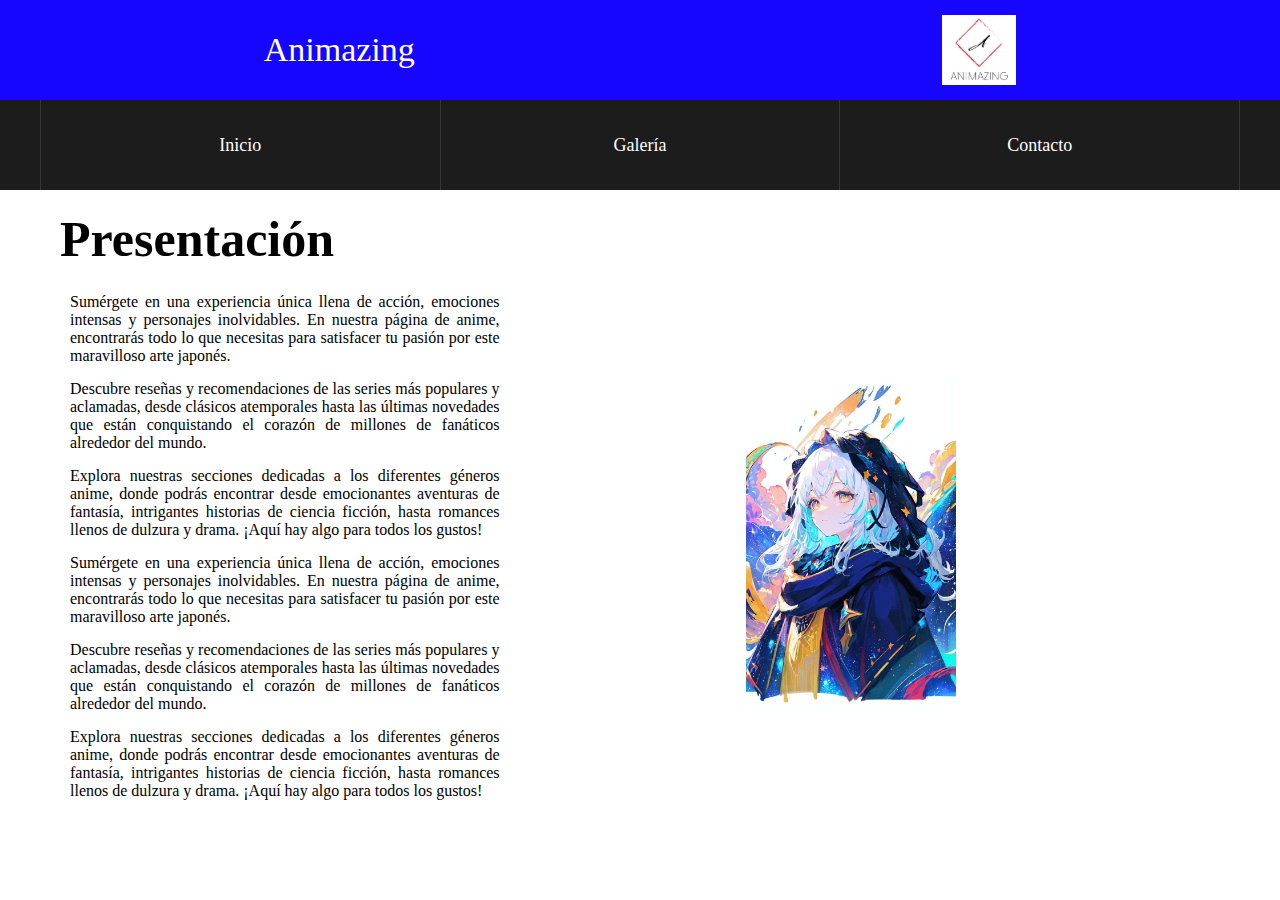
==== index.html @ 32ee217b "index" ====
<!DOCTYPE html>
<html lang="en"> 
 <head>
<meta charset="UTF-8">
<title> Animazing </title>
<link rel="stylesheet" type="text/css" href="css/CB.css">
</head> 
<body>
  <section class="title">
    <h1>Animazing</h1>
<img src="img/animazing.jpg" class="imgtit">
</section>
<nav class="navegacion">
<ul class="menu">


<li class="first-item">
<a href=index.html">
<img src="img/animazing.jpg" alt="" class="imagen">
<span class="text-item">Inicio</span>
<span class="down-item"></span>
</a>

</li>
<li>
<a href="Galeria.html">
<img src="img/inicio2.jpeg" alt="" class="imagen">
<span class="text-item">Galería</span>
<span class="down-item"></span>
</a>
</li>
<li>
<a href="Contacto.html">
<img src="img/contacto.jpg" alt="" class="imagen">
<span class="text-item">Contacto</span>
<span class="down-item"></span>
</a>
</li>


</ul>
</nav>
<h2> Presentación </h2>
<table>
  <tr>
    <td>
      <p>
        Sumérgete en una experiencia única llena de acción, emociones intensas y personajes inolvidables. En nuestra página de anime, encontrarás todo lo que necesitas para satisfacer tu pasión por este maravilloso arte japonés.</p>
        
      
        <p>Descubre reseñas y recomendaciones de las series más populares y aclamadas, desde clásicos atemporales hasta las últimas novedades que están conquistando el corazón de millones de fanáticos alrededor del mundo.</p>
        
        <p>Explora nuestras secciones dedicadas a los diferentes géneros anime, donde podrás encontrar desde emocionantes aventuras de fantasía, intrigantes historias de ciencia ficción, hasta romances llenos de dulzura y drama. ¡Aquí hay algo para todos los gustos!</p>
      
       <p>Sumérgete en una experiencia única llena de acción, emociones intensas y personajes inolvidables. En nuestra página de anime, encontrarás todo lo que necesitas para satisfacer tu pasión por este maravilloso arte japonés.</p> 
      
      <p>Descubre reseñas y recomendaciones de las series más populares y aclamadas, desde clásicos atemporales hasta las últimas novedades que están conquistando el corazón de millones de fanáticos alrededor del mundo.</p>
      
      <p>Explora nuestras secciones dedicadas a los diferentes géneros anime, donde podrás encontrar desde emocionantes aventuras de fantasía, intrigantes historias de ciencia ficción, hasta romances llenos de dulzura y drama. ¡Aquí hay algo para todos los gustos!
    </td>
 
<td></p><img src="img/inicio.jpg" alt="" class="imagenInicio"></td>

</section>
</body>
</html>
---- css/CB.css ----
*{
	margin: 0;
	padding: 0;
	-webkit-box-sizing: border-box;
	-moz-box-sizing: border-box;
	box-sizing: border-box;
}

body{
	font-family: 'Century Gothic';
	margin: 0px;

}

a{
	text-decoration: none;
}

ul{
	list-style: none;
}
img{
	max-width: 100%
}
h2{
	margin-left: 60px;
	padding-top: 20px;
	font-size: 50px;
    
	
}
h3{
	margin-left: 60px;
	padding-top: 20px;
	font-size: 30px;
}
h4{
	margin-left: 60px;
	padding-top: 30px;
	font-size: 50px;
}
h5{
	margin-left: 60px;
	padding-top: 30px;
	font-size: 50px;
}
p{
	margin-left: 60px;
	padding-top: 15px;
	margin-right: 450px;
	text-align: justify;
	width: 60%;
	size: px;
}

.title{
	width: 100%;
	background: #1605ff;
	height: 100px;

	display: flex;
	align-items: center;
	justify-content: space-around;

}
.imagenInicio{
     width: 40%;
	 height:40%;
}
.title h1{
	color: #fff;
	font-size:34px;
	font-weight: 200;
	
}
.imgtit{
	height: 70px;
	position: center;
    top: 120px;
}
.navegacion{
	width: 100%;
	background: #1C1C1C;

	display: flex;
	justify-content: center;
}

.menu{
	width: 1200px;
	display:flex;
    flex-wrap: wrap;
    height: 90px;
}

.menu li{
	flex-basis: 0;
	flex-grow: 1;
	border-right: 1px solid #363636;
	position: relative;
}

.menu li a{
	display: flex;
	flex-direction: column;
   font-size: 18px;
}

.menu .first-item{
	border-left: 1px solid #363636; 
}
.a .temporada{
	text-decoration:none;
}
.menu .imagen{
	position: absolute;
	bottom: 0;
	height: 110%;
	right: 30px;
	width: 0%;
	z-index: 20;
	transition: all 300ms cubic-bezier(0.445, 0.050, 0.550, 0.950); /* easeInOutSine */

transition-timing-function: cubic-bezier(0.445, 0.050, 0.550, 0.950); /* easeInOutSine */
}
	.menu li a .text-item{
	width: 100%;
	height: 100%;
	display:flex;
	justify-content: center;
	align-items: center;
	text-align: center;
	color: #fff;

    top: 0%;
	position: absolute;
	z-index: 10;
	transition: all 500ms cubic-bezier(0.175, 0.885, 0.320, 1.275); /* easeOutBack */

transition-timing-function: cubic-bezier(0.175, 0.885, 0.320, 1.275); /* easeOutBack */
}

.menu li a .down-item{
	position: absolute;
	top: 0%;
	width: 100%;
	height: 100%;
	background: #1C1C1C;

  transition: all 200ms cubic-bezier(0.215, 0.610, 0.355, 1.000); /* easeOutCubic */

transition-timing-function: cubic-bezier(0.215, 0.610, 0.355, 1.000); /* easeOutCubic */
}

.menu li:hover .down-item, .menu li:hover .text-item{
	top:100%;
	height: 115%;
}

.menu li:hover .imagen{
	width: 100%;
	right: 0px;

}
table {
	width: 100%;
	border-collapse: collapse;
  }
  
  td {
	padding: 10px;
	
  }
  
  .img2 {
	display: block;
	margin: 0 auto;
	max-width: 100%;
	height: 300px;
	width: 550px;
  }
  
  figcaption {
	text-align: center;
  }
  td1{
	padding-right: 10px;
  }
  <style>
  #miFormulario {
    max-width: 400px;
    margin: 0 auto;
    padding: 40px;
    background-color: #f5f5f5;
    border-radius: 5px;
  }

  label {
    display: block;
    margin-bottom: 10px;
    font-weight: bold;
	margin-left:405px;
  }

  input[type="text"],
  input[type="email"] {
    width: 40%;
    padding: 8px;
    margin-bottom: 10px;
    border: 1px solid #ccc;
    border-radius: 3px;
	margin-left: 405px;
  }

  input[type="submit"] {
    background-color: #4caf50;
    color: white;
    padding: 10px 20px;
    border: none;
    border-radius: 3px;
    cursor: pointer;
	margin-left: 405px;
  }

  input[type="submit"]:hover {
    background-color: #45a049;
    }
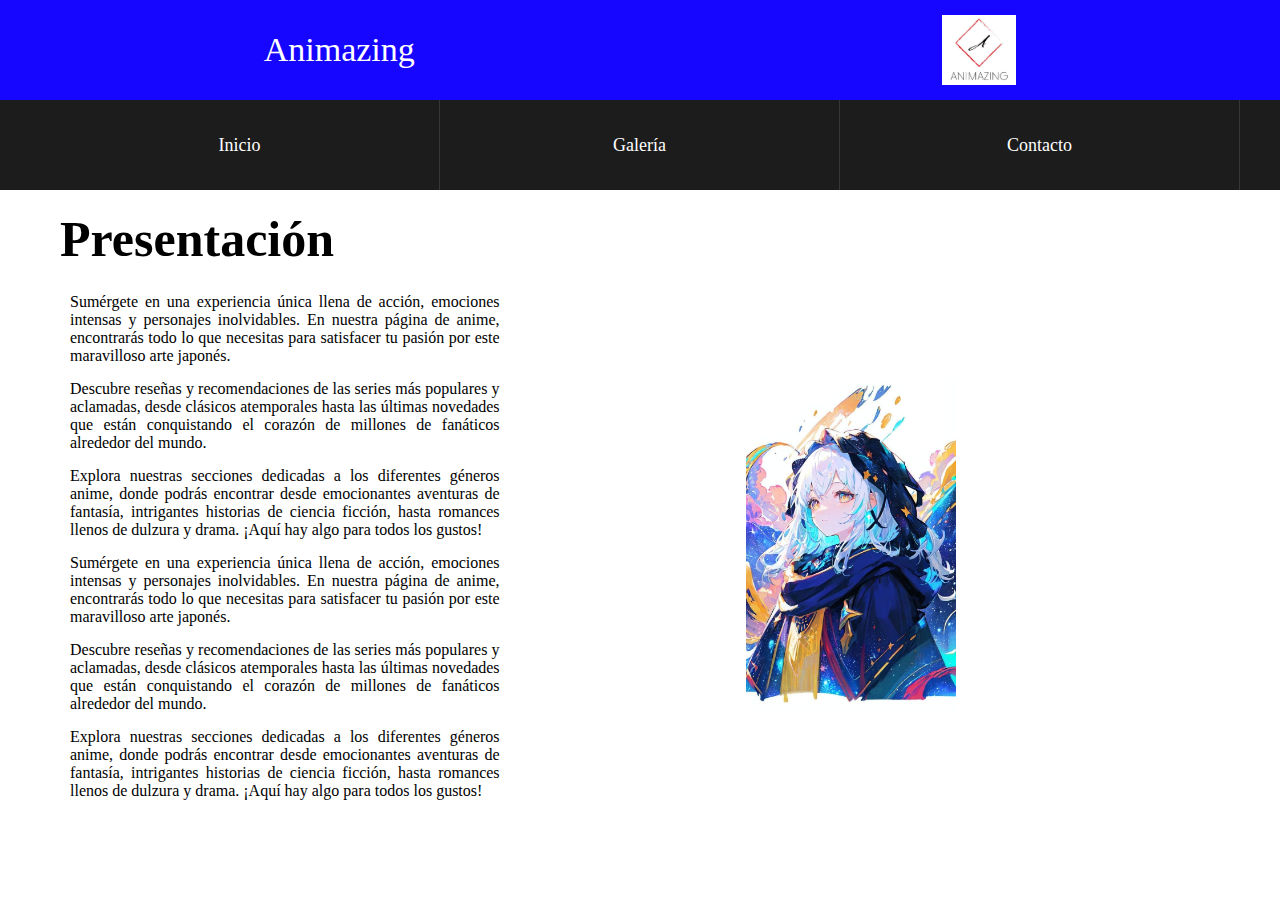
==== commit 3d75969a: "cambios index" ====
--- a/index.html
+++ b/index.html
@@ -14,13 +14,12 @@
 <ul class="menu">
 
 
-<li class="first-item">
-<a href=index.html">
+<li>
+<a href="index.html">
 <img src="img/animazing.jpg" alt="" class="imagen">
 <span class="text-item">Inicio</span>
 <span class="down-item"></span>
 </a>
-
 </li>
 <li>
 <a href="Galeria.html">
